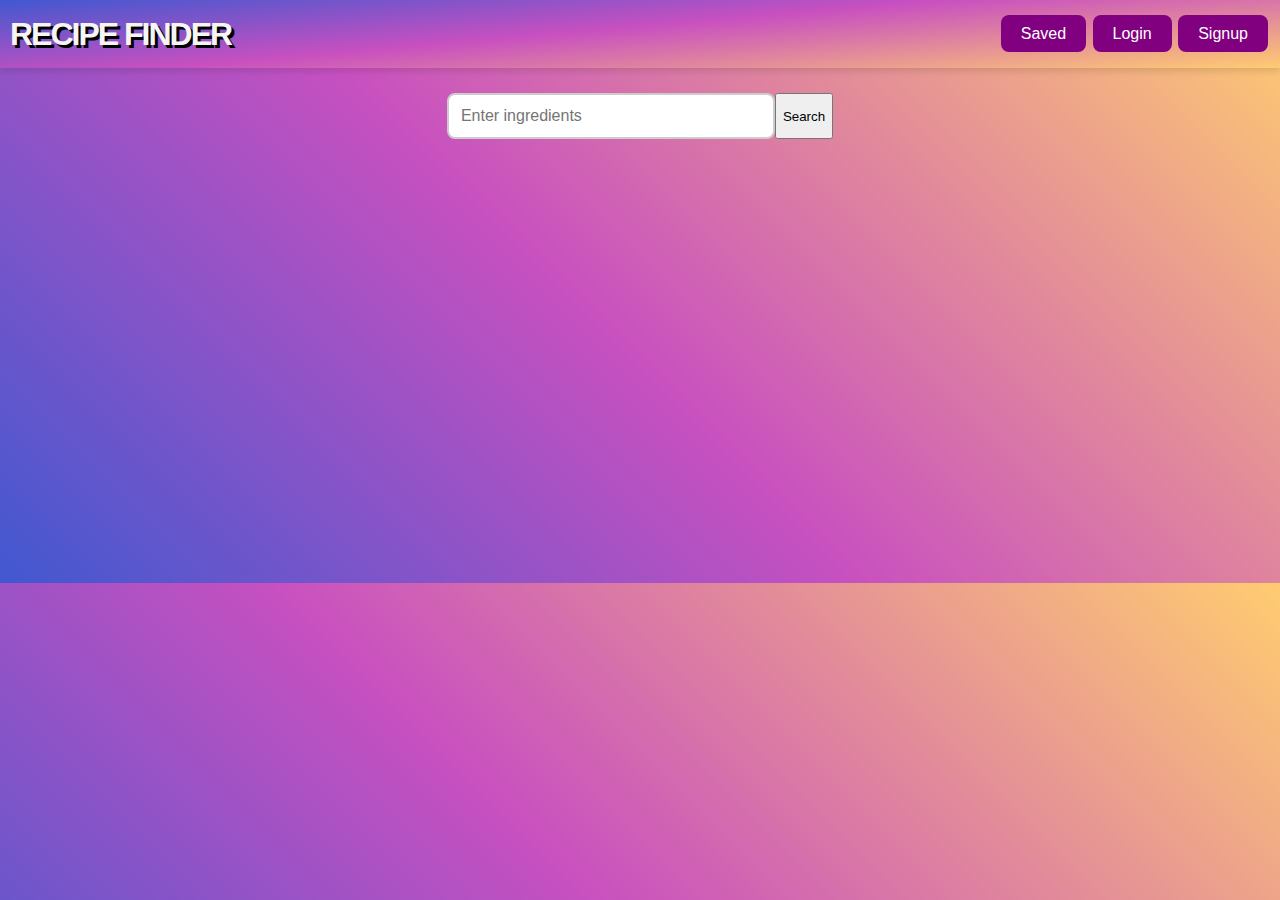
==== index.html @ 7b0caf59 "Add files via upload" ====
<!DOCTYPE html>
<html lang="en">
<head>
    <meta charset="UTF-8">
    <meta http-equiv="X-UA-Compatible" content="IE=edge">
    <meta name="viewport" content="width=device-width, initial-scale=1.0">
    <link rel="stylesheet" href="style.css">
    <title>Food Finder</title>
    <link rel="stylesheet" href="https://cdnjs.cloudflare.com/ajax/libs/font-awesome/6.5.1/css/all.min.css" integrity="sha512-DTOQO9RWCH3ppGqcWaEA1BIZOC6xxalwEsw9c2QQeAIftl+Vegovlnee1c9QX4TctnWMn13TZye+giMm8e2LwA==" crossorigin="anonymous" referrerpolicy="no-referrer" />
</head>
<body>
    <header>
        <nav>
            <h1>Recipe Finder</h1>
            <div>
                <a style="padding:10px 20px;" href="./saved.html" target="_blank">Saved</a>
                <a style="padding:10px 20px;" href="./login.html">Login</a>
                <a style="padding:10px 20px;" href="./signup.html">Signup</a>
            </div>
        </nav>
    </header>
    <div class="container">
        <form>
            <input type="text" id="search" placeholder="Enter ingredients">
            <button type="button" id="submit" class="btn">Search</button>
        </form>
        <div id="results"></div>
    </div>

    <script src="script.js"></script>
</body>
</html>
---- style.css ----
body {
  background-image:  linear-gradient(45deg, #4158D0 0%, #C850C0 46%, #FFCC70 100%);
  min-height: 65.5ch;
  font-family: Arial, sans-serif;
  font-size: 16px;
  line-height: 1.5;
  margin: 0;
  padding: 0;
}

header {
  background-image:  linear-gradient(175deg, #4158D0 0%, #C850C0 46%, #FFCC70 100%);
  box-shadow: 0 4px 6px rgba(0, 0, 0, 0.1);
  padding: 10px;
}

h1 {
  color: whitesmoke;
  text-shadow: 3px 3px black;
  font-size: 32px;
  text-transform: uppercase;
  letter-spacing: -2px;
  margin: 0;
  text-align: center;
}

form {
  display: flex;
  flex-wrap: wrap;
  justify-content: center;
  margin: 25px 0;
}

input[type="text"] {
  background-color: #fff;
  border: 2px solid #ccc;
  border-radius: 8px;
  font-size: 16px;
  padding: 12px;
  width: 300px;
}
.btn {
  cursor: pointer;
}
button[type="submit"] {
  background-color: #007bff;
  border: none;
  border-radius: 8px;
  color: #fff;
  cursor: pointer;
  font-size: 16px;
  padding: 12px 20px;
  transition: background-color 0.2s;
}

button[type="submit"]:hover {
  background-color: #0069d9;
}

#results {
  display: grid;
  gap: 40px;
  grid-template-columns: repeat(auto-fit, minmax(250px, 1fr));
  margin: 40px 40px;
}

#results > div {
  background-color: #fff;
  border-radius: 8px;
  justify-content: space-between;
  box-shadow: 0 4px 6px rgba(0, 0, 0, 0.1);
  display: flex;
  flex-direction: column;
  padding: 20px;
}

#results img {
  border-radius: 8px;
  margin-bottom: 20px;
  object-fit: cover;
  height: 200px;
  width: 100%;
}

#results h3 {
  color: #333;
  text-align: center;
  font-size: 24px;
  margin: 0;
}

#results ul {
  margin: 0;
  padding: 0;
  margin-bottom: 10px;
}

#results li {
  list-style: none;
  font-size: 14px;
}

a{
  background-color: purple;
  border-radius: 8px;
  color: white;
  font-size: 16px;
  padding: 5px 20px;
  margin-right: 2px;
  text-align: center;
  text-decoration: none;
  transition: background-color 0.2s;
}

#results a:hover {
  background-color: #0069d9;
}

header nav{
  display: flex;
  justify-content: space-between;
  align-items: center;
}

.bookmark{
  justify-content: center;
  display: flex;
  padding: 2px;
  width: auto;
}

.buk{
  background-color: purple;
  border-radius: 10px;
  border-width: 1.5px;
}

.buk:hover {
  background-color: #0069d9;
}

@media screen and (max-width:600px) {
  header nav{
    flex-direction: column;
  }
  header nav form{
    width: 80%;
  }
}
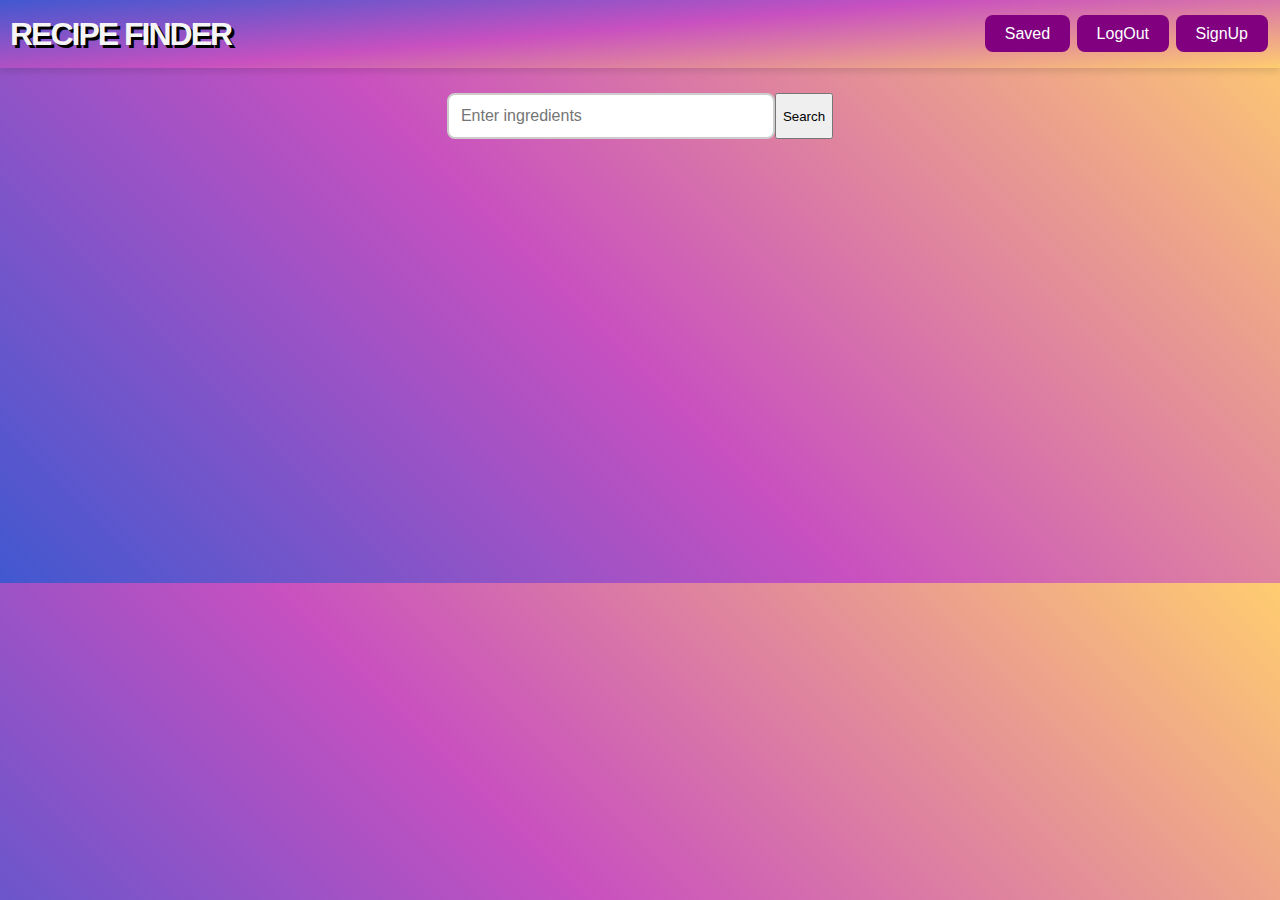
==== commit 76a4d7ba: "Update index.html" ====
--- a/index.html
+++ b/index.html
@@ -14,8 +14,8 @@
             <h1>Recipe Finder</h1>
             <div>
                 <a style="padding:10px 20px;" href="./saved.html" target="_blank">Saved</a>
-                <a style="padding:10px 20px;" href="./login.html">Login</a>
-                <a style="padding:10px 20px;" href="./signup.html">Signup</a>
+                <a style="padding:10px 20px;" onclick="logout()">LogOut</a>
+                <a style="padding:10px 20px;" href="./signup.html">SignUp</a>
             </div>
         </nav>
     </header>
@@ -29,4 +29,4 @@
 
     <script src="script.js"></script>
 </body>
-</html>+</html>
